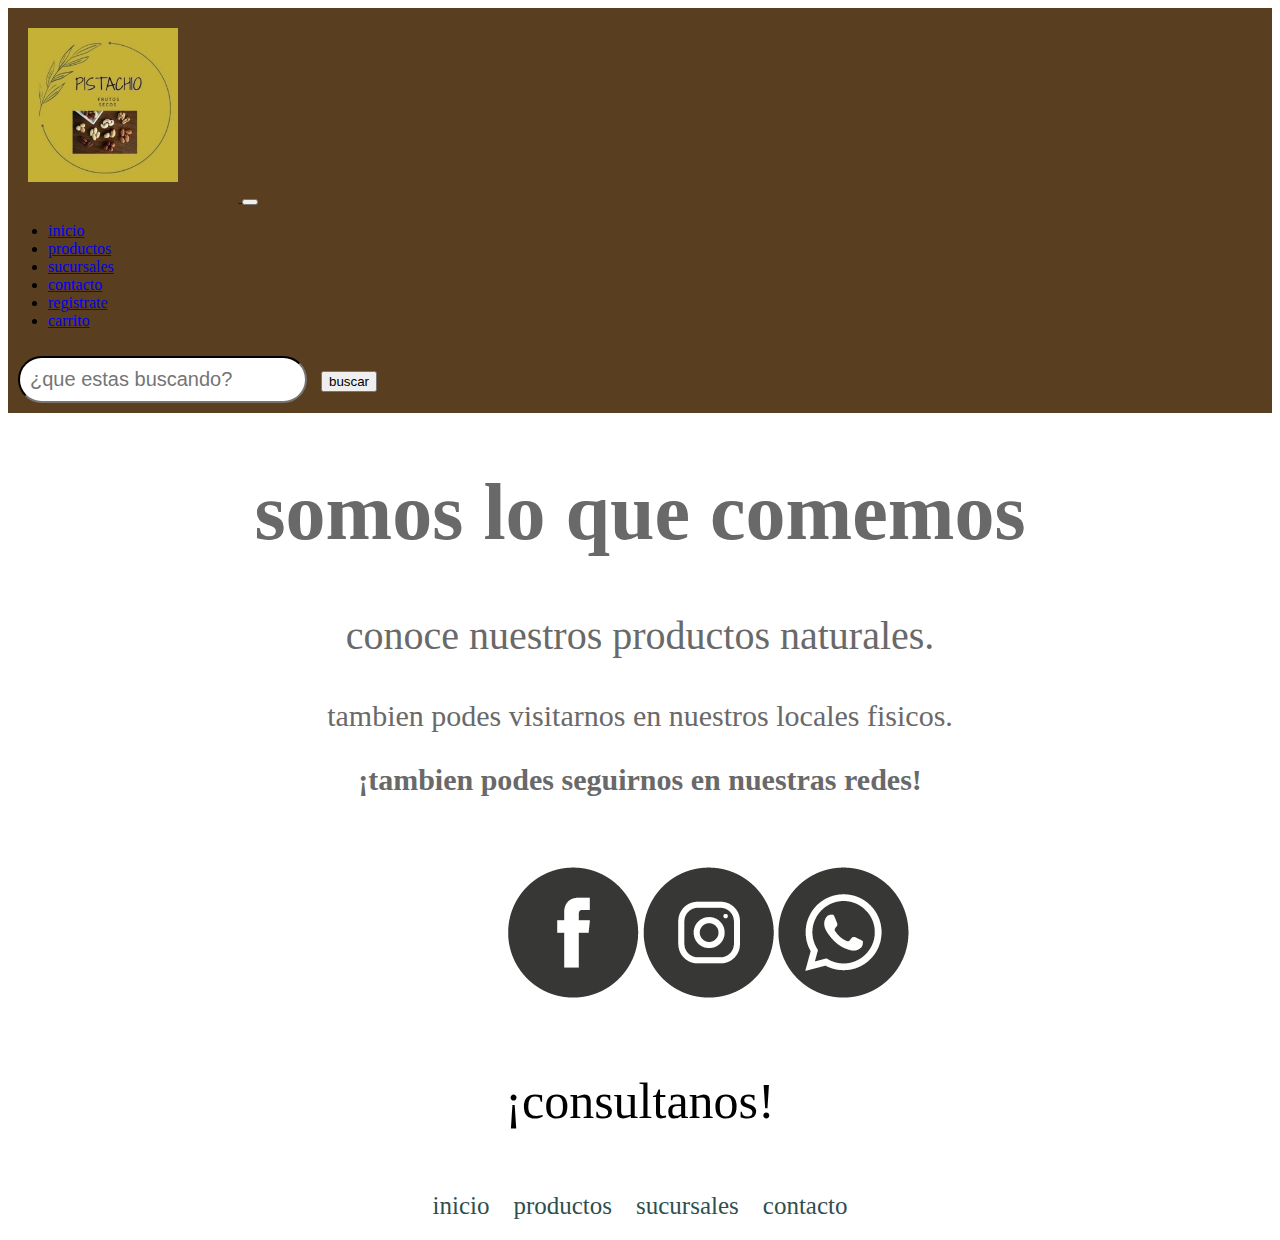
==== index.html @ f4228d95 "navbar boostrap" ====
<!DOCTYPE html>
<html lang="en">

<head>
    <meta charset="UTF-8">
    <meta http-equiv="X-UA-Compatible" content="IE=edge">
    <meta name="viewport" content="width=device-width, initial-scale=1.0">

    <!--hoja de estilos-->
    <link rel="stylesheet" href="css/main.css">

    <!--titulo de mi pagina-->

    <title>Pistachio-frutos secos</title>

</head>

<body>
   
    <header class="fondo-header">
           <!--home-->
    <nav class="navbar navbar-expand-lg">

        <div class="container-fluid">

            

          <a class="navbar-brand"   href="index.html"><img  id="logo-home" src="imagenes/WhatsApp Image 2022-09-08 at 22.38.58.jpeg" alt="logo-pistachio">
          </a> 
          <button class="navbar-toggler" type="button" data-bs-toggle="collapse" data-bs-target="#navbarSupportedContent" aria-controls="navbarSupportedContent" aria-expanded="false" aria-label="Toggle navigation">
            <span class="navbar-toggler-icon"></span>
          </button>
         
          <div class="collapse navbar-collapse" id="navbarSupportedContent">
            <ul class="navbar-nav me-auto mb-2 mb-lg-0">

              <li class="nav-item">
                <a class="nav-link active" aria-current="page" href="index.html">inicio</a>
              </li>

              <li class="nav-item">
                <a class="nav-link" href="pages/productos/productos.html">productos</a>
              </li>

              <li class="nav-item">
                <a class="nav-link" href="pages/sucursales/sucursales.html">sucursales</a>
              </li>

              <li class="nav-item">
                <a class="nav-link" href="#contacto-home">contacto</a>
              </li>
              <li class="nav-item">
                <a class="nav-link" href="pages/registrarse/registrarse.html">registrate</a>
              </li>
              
              <li class="nav-item">
                <a class="nav-link" href="pages/carrito/carrito.html">carrito</a>
              </li>


            </ul>
            <form class="d-flex" role="search">

              <input class="form-control me-2" id="buscador-home" type="search" placeholder="¿que estas buscando?" aria-label="Search">

              <button class="btn btn-secondary"  type="submit">buscar</button>
            
            </form>
            


        
          </div>
        </div>
      </nav>
        


    </header>
   

    <div>
        <h1 id="titulo-home">somos lo que comemos</h1>
        <p id="parrafo-home">conoce nuestros productos naturales.</p>
        <p id="parrafo2-home">tambien podes visitarnos en nuestros locales fisicos.</p>
    </div>





    <footer>
        <h2 id="h2-home">¡tambien podes seguirnos en nuestras redes!</h2>
 
        <div id="logos-home">

            <img src="imagenes/facebook.png"  alt="facebook">

            <img src="imagenes/instagram.png"  alt="instagram">

            <img  src="imagenes/wp.png" alt="WhatsApp">
        </div>
        <p id="consultanos">¡consultanos!</p>

        <div class="listado-home">
            <a href="index.html" id="incio-home2">inicio</a>


            <a href="pages/productos/productos.html">productos</a>


            <a href="pages/sucursales/sucursales.html">sucursales</a>


            <a href="#contacto-home">contacto</a>
        </div>


    </footer>
<!--Bootstrap-->

<!-- CSS only -->
<link href="https://cdn.jsdelivr.net/npm/bootstrap@5.2.2/dist/css/bootstrap.min.css" rel="stylesheet" integrity="sha384-Zenh87qX5JnK2Jl0vWa8Ck2rdkQ2Bzep5IDxbcnCeuOxjzrPF/et3URy9Bv1WTRi" crossorigin="anonymous">

<!-- JavaScript Bundle with Popper -->
<script src="https://cdn.jsdelivr.net/npm/bootstrap@5.2.2/dist/js/bootstrap.bundle.min.js" integrity="sha384-OERcA2EqjJCMA+/3y+gxIOqMEjwtxJY7qPCqsdltbNJuaOe923+mo//f6V8Qbsw3" crossorigin="anonymous"></script>




</body>

</html>
---- css/main.css ----
.fondo-header{
    background-color: #5a3e20;
}

#logo-home {
    padding-top: 10px ;
    padding-right: 10px;
    padding-bottom: 10px;
    padding-left: 10px;
    margin: 10px;
    margin-right: 50px;
    width: 150px;
    

}


#buscador-home {

    border-color: rgb(36, 35, 34);
    border-radius: 90px;
    outline-color: darkslategrey;
    padding-left: 10px;
    padding-top: 10px;
    padding-bottom: 10px;
    padding-right: 10px;
    margin-left: 10px;
    margin-right: 10px;
    margin-top: 10px;
    margin-bottom: 10px;
    font-size: 20px;

}

#titulo-home {
    display: flex;
    justify-content: center;
    font-size: 100%;
    color: dimgray;
  
  
   font-size: 80px;

    
}
#registrarse-home {
   
    margin-left: 300px;
    padding-left: 150px;
    padding-right: 0px;
    padding-top: 100px;
    font-size: 30px;
    color: dimgray;
}
#carrito-home {
    margin-left: 20px;
    padding-left: 10px;
    font-size: 30px;
    color: dimgray;
}
 #parrafo-home {
    display: flex;
    justify-content: center;
    font-size:  40px;
    color: dimgray;
 }
 #parrafo2-home {
    display: flex;
    justify-content: center;
    font-size: 30px;
    color: dimgray;
 }
 #h2-home{
    display: flex;
    justify-content: center;
    font-size: 30px;
    color: dimgray;
    
 }
#logos-home{
    margin-top: 50px;
    padding: 20px;
    padding-right: 50px;
    padding-left: 500px;
   
}
#consultanos {
    display: flex;
    justify-content: center;
    font-size: 50px;
}


.listado-home{
    display: flex;
    justify-content: center;
    font-size: 25px;
    
}
.listado-home a {
    text-decoration: none;
    margin:12px;
    color: darkslategray;
}
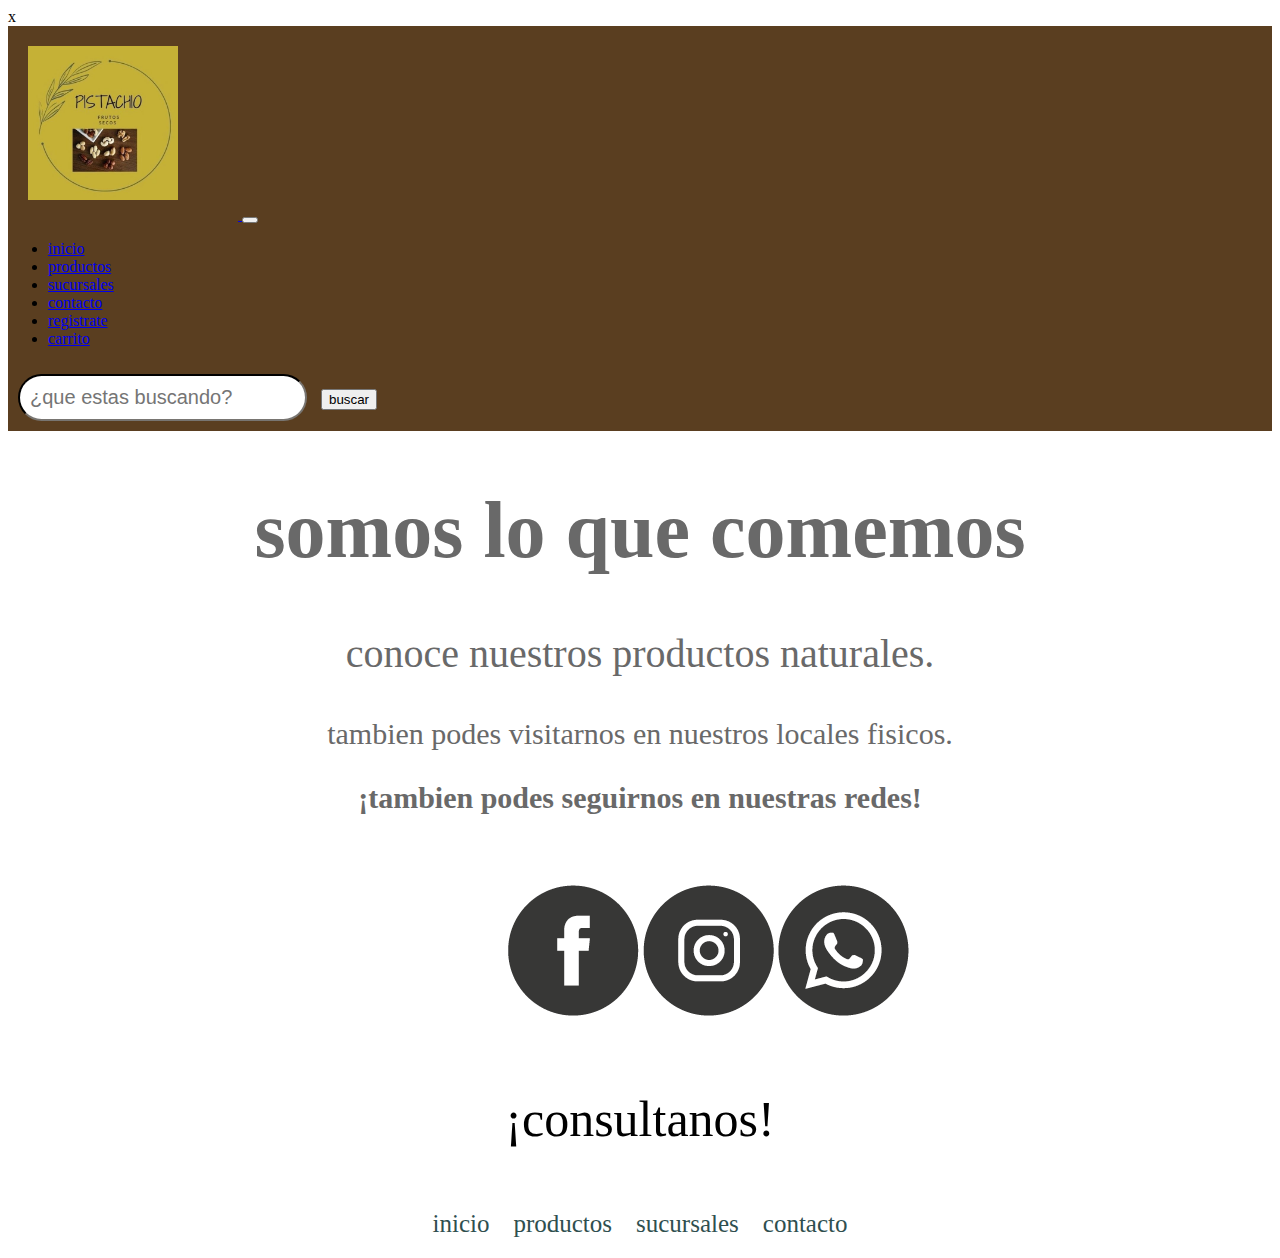
==== commit a7dc05cd: "navbar boostraps" ====
--- a/index.html
+++ b/index.html
@@ -6,7 +6,7 @@
     <meta http-equiv="X-UA-Compatible" content="IE=edge">
     <meta name="viewport" content="width=device-width, initial-scale=1.0">
 
-    <!--hoja de estilos-->
+    <!--hoja de estilos--> x
     <link rel="stylesheet" href="css/main.css">
 
     <!--titulo de mi pagina-->
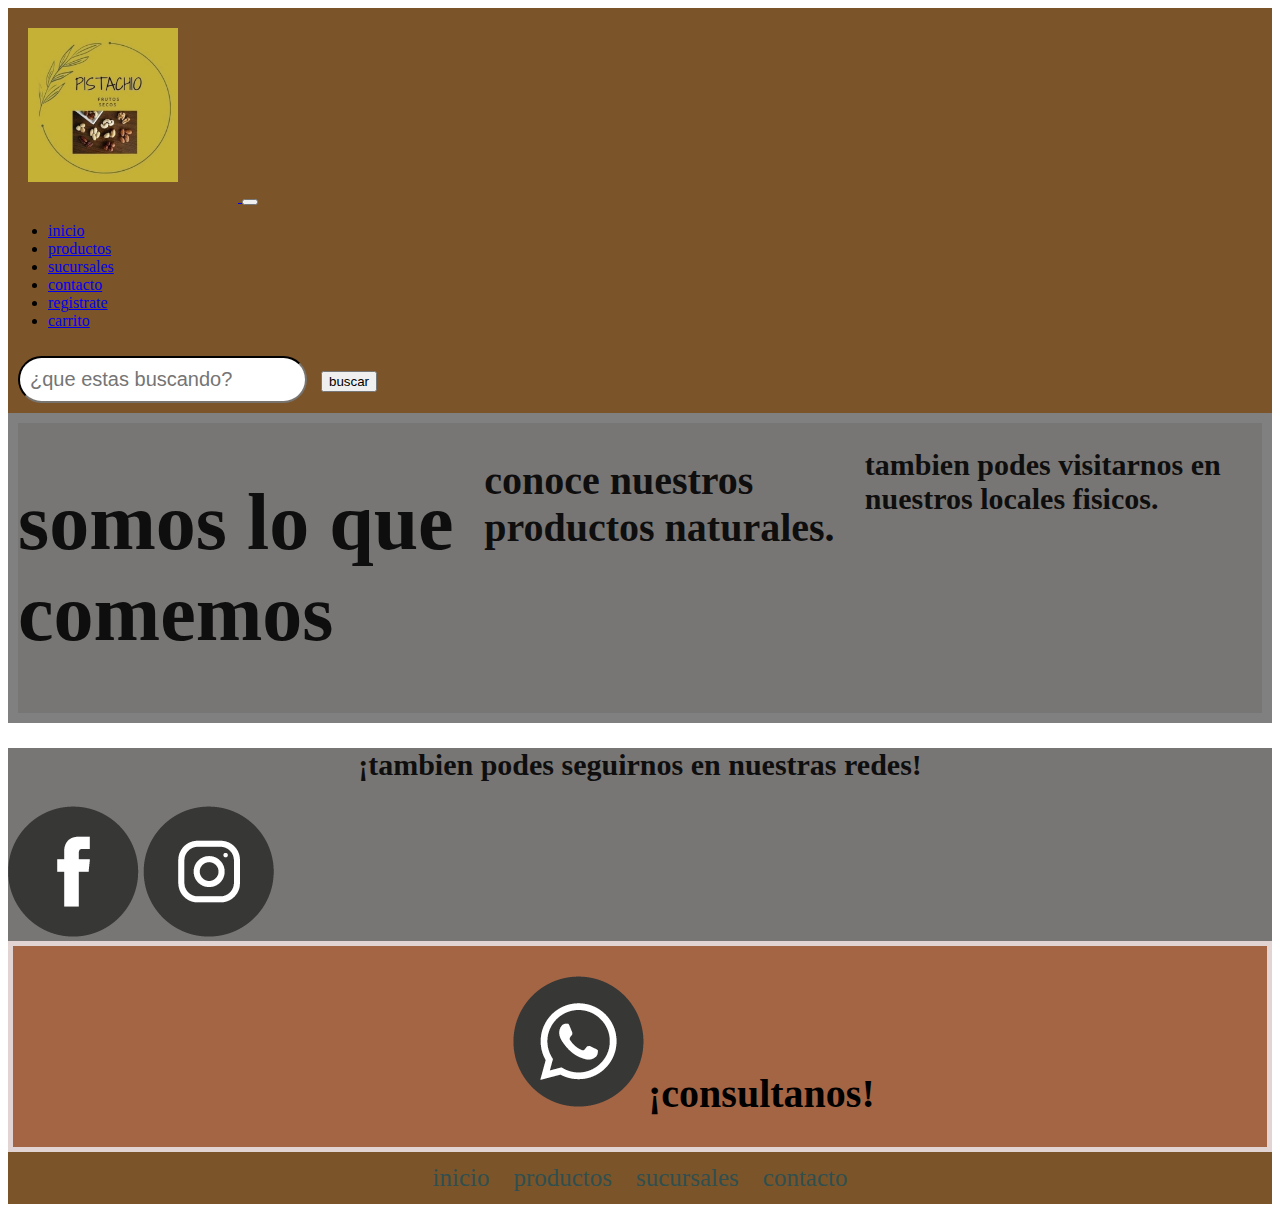
==== commit ae9a35b0: "modificaciones segunda entrega" ====
--- a/index.html
+++ b/index.html
@@ -6,7 +6,7 @@
     <meta http-equiv="X-UA-Compatible" content="IE=edge">
     <meta name="viewport" content="width=device-width, initial-scale=1.0">
 
-    <!--hoja de estilos--> x
+    <!--hoja de estilos--> 
     <link rel="stylesheet" href="css/main.css">
 
     <!--titulo de mi pagina-->
@@ -79,10 +79,12 @@
     </header>
    
 
-    <div>
-        <h1 id="titulo-home">somos lo que comemos</h1>
-        <p id="parrafo-home">conoce nuestros productos naturales.</p>
-        <p id="parrafo2-home">tambien podes visitarnos en nuestros locales fisicos.</p>
+    <div class="contenedor-flexible row">
+
+        <h1 id="titulo-home" class="col-12">somos lo que comemos</h1>
+        <h2 id="subtitulo-home" class="col-12">conoce nuestros productos naturales.</h2>
+        <h2 id="subtitulo2-home" class="col-12">tambien podes visitarnos en nuestros locales fisicos.</h2> 
+
     </div>
 
 
@@ -90,17 +92,21 @@
 
 
     <footer>
+      <div class="contenedor-footer">
         <h2 id="h2-home">¡tambien podes seguirnos en nuestras redes!</h2>
+        <img src="imagenes/facebook.png"  alt="facebook">
+
+        <img src="imagenes/instagram.png"  alt="instagram">
+
+      </div>
+        
  
         <div id="logos-home">
 
-            <img src="imagenes/facebook.png"  alt="facebook">
-
-            <img src="imagenes/instagram.png"  alt="instagram">
-
-            <img  src="imagenes/wp.png" alt="WhatsApp">
+        <img  src="imagenes/wp.png" alt="WhatsApp">
+        <h3 id="consultanos">¡consultanos!</h3>
         </div>
-        <p id="consultanos">¡consultanos!</p>
+         
 
         <div class="listado-home">
             <a href="index.html" id="incio-home2">inicio</a>
--- a/css/main.css
+++ b/css/main.css
@@ -1,5 +1,5 @@
 .fondo-header{
-    background-color: #5a3e20;
+    background-color: #7c542a;
 }
 
 #logo-home {
@@ -17,9 +17,9 @@
 
 #buscador-home {
 
-    border-color: rgb(36, 35, 34);
+    border-color: #242322;
     border-radius: 90px;
-    outline-color: darkslategrey;
+    outline-color: #2f4f4f;
     padding-left: 10px;
     padding-top: 10px;
     padding-bottom: 10px;
@@ -36,7 +36,8 @@
     display: flex;
     justify-content: center;
     font-size: 100%;
-    color: dimgray;
+    color: #0f0e0e;
+    transition: all 3s;
   
   
    font-size: 80px;
@@ -56,42 +57,70 @@
     margin-left: 20px;
     padding-left: 10px;
     font-size: 30px;
-    color: dimgray;
+    color: #0f0e0e;
 }
- #parrafo-home {
+ #subtitulo-home {
     display: flex;
     justify-content: center;
+    
+    
     font-size:  40px;
-    color: dimgray;
+    color: #0f0e0e;
  }
- #parrafo2-home {
+ #subtitulo2-home {
     display: flex;
     justify-content: center;
     font-size: 30px;
-    color: dimgray;
+    color: #0f0e0e;
  }
+.contenedor-flexible {
+    background-color: #787675;
+    display: flex;
+  
+    
+    border: 10px solid grey;
+    
+}
+.contenedor-footer {
+    background-color: #787675;
+    
+    border: 0px solid grey;
+}
  #h2-home{
     display: flex;
     justify-content: center;
     font-size: 30px;
-    color: dimgray;
+    color: #0f0e0e;
     
  }
 #logos-home{
-    margin-top: 50px;
-    padding: 20px;
+    background-color: #a46545;
+    border: 5px solid #e3d4d4;
+    margin-top: 0px;
     padding-right: 50px;
+    padding: 30px;
     padding-left: 500px;
    
 }
+#contacto-home {
+    width: auto;
+    padding: 1px 2px;
+    padding-left: 5px;
+   
+    
+    
+}
 #consultanos {
-    display: flex;
-    justify-content: center;
-    font-size: 50px;
+   display: inline ;
+  
+   
+    font-size: 40px;
+    
 }
 
 
 .listado-home{
+    background-color: #7c542a;
     display: flex;
     justify-content: center;
     font-size: 25px;
@@ -100,5 +129,68 @@
 .listado-home a {
     text-decoration: none;
     margin:12px;
-    color: darkslategray;
+    color: #2f4f4f;
+}
+
+.tabla-productos {
+
+    display:  grid;
+    grid-template-columns: 1fr 1fr 1fr 1fr ; 
+}
+@media screen and (max-width: 520px)  { .tabla-productos {
+    grid-template-columns: 1fr 1fr;
+}
+}
+
+
+ .tabla-productos p {
+    color: #787675;
+    
+    margin: 10px;
+    
+    font-size: medium;
+    letter-spacing: 1px;
+
+
+ } 
+ 
+         
+   
+
+
+.tabla-productos img {
+    width: 100%;
+    height: auto;
+    
+}
+
+.cajita-producto {
+    padding: 20px;
+    margin: 10px;
+    border: 2px solid grey;
+    
+}
+
+.foto-construccion {
+    width: 100%;
+}
+
+.formulario-registrate{
+    width: 100%;
+    height: auto;
+    border: #7c542a ;
+}
+.cajita-registrate {
+    display: grid;
+    grid-column: 1fr 1fr;
+
+    justify-content: center;
+    padding: 60px;
+    margin: 20px;
+    border: #7c542a solid 2px;
+}
+
+.fondo-sucursales{
+    background: #adb5bd;
+    background: linear-gradient(to right, #ac662d,#adb5bd );
 }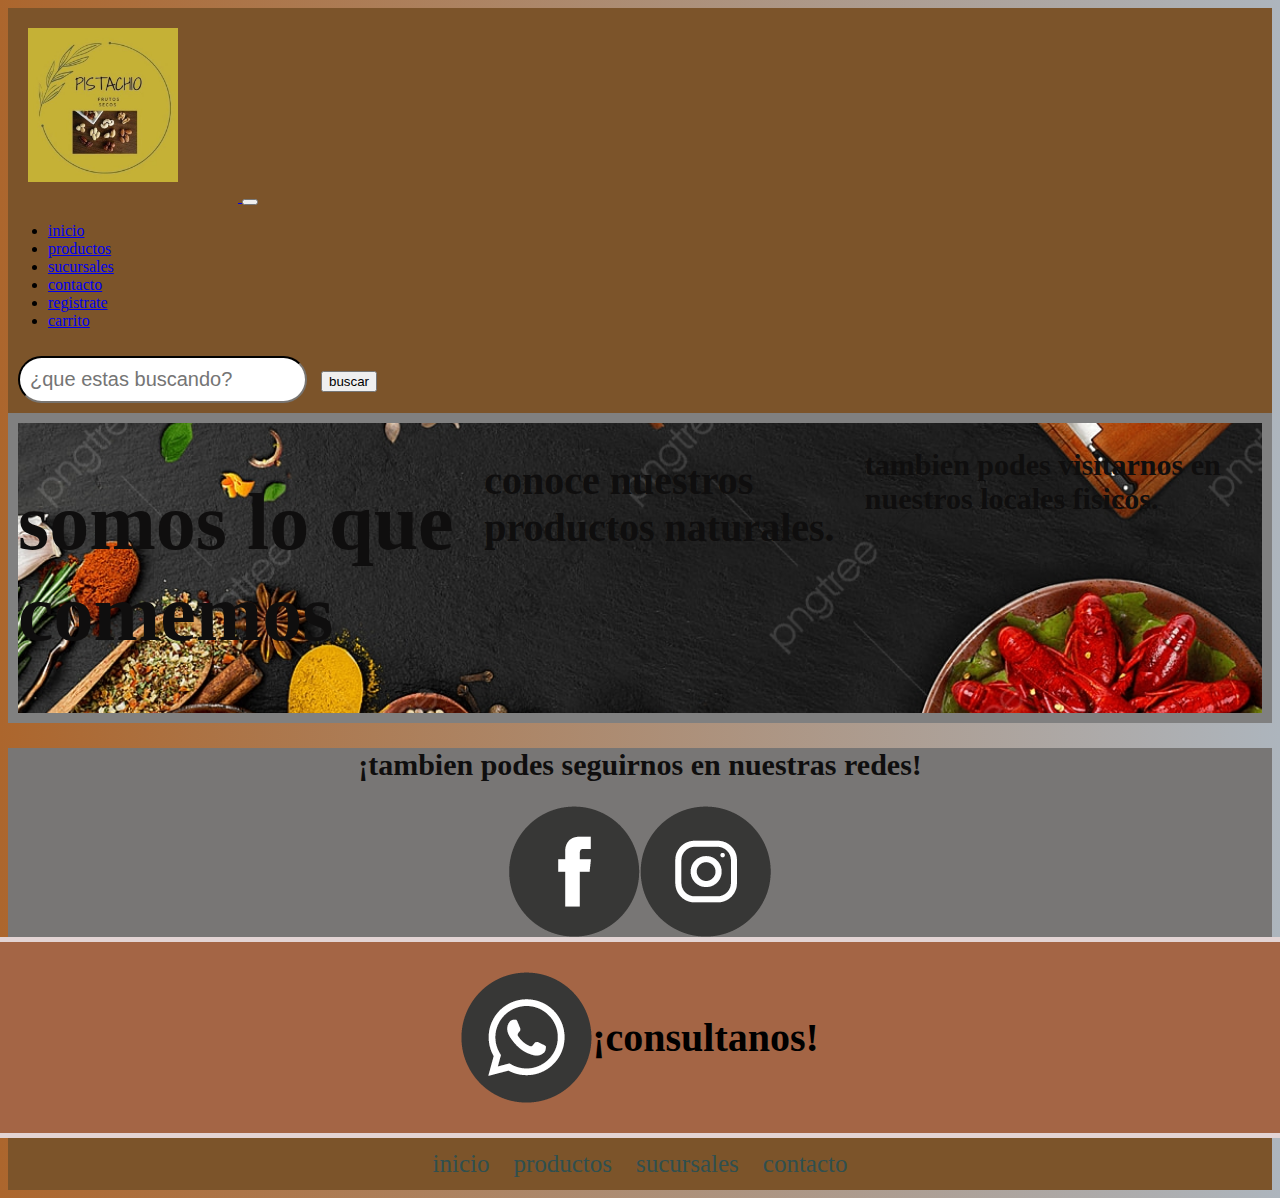
==== commit fa60e248: "responsive en mi footer" ====
--- a/index.html
+++ b/index.html
@@ -2,138 +2,142 @@
 <html lang="en">
 
 <head>
-    <meta charset="UTF-8">
-    <meta http-equiv="X-UA-Compatible" content="IE=edge">
-    <meta name="viewport" content="width=device-width, initial-scale=1.0">
+  <meta charset="UTF-8">
+  <meta http-equiv="X-UA-Compatible" content="IE=edge">
+  <meta name="viewport" content="width=device-width, initial-scale=1.0">
+  <!-- CSS only -->
+  <link href="https://cdn.jsdelivr.net/npm/bootstrap@5.2.2/dist/css/bootstrap.min.css" rel="stylesheet"
+    integrity="sha384-Zenh87qX5JnK2Jl0vWa8Ck2rdkQ2Bzep5IDxbcnCeuOxjzrPF/et3URy9Bv1WTRi" crossorigin="anonymous">
+  <!--hoja de estilos-->
+  <link rel="stylesheet" href="css/main.css">
 
-    <!--hoja de estilos--> 
-    <link rel="stylesheet" href="css/main.css">
+  <!--titulo de mi pagina-->
 
-    <!--titulo de mi pagina-->
-
-    <title>Pistachio-frutos secos</title>
+  <title>Pistachio-frutos secos</title>
 
 </head>
 
 <body>
-   
-    <header class="fondo-header">
-           <!--home-->
+
+  <header class="fondo-header">
+    <!--home-->
     <nav class="navbar navbar-expand-lg">
 
-        <div class="container-fluid">
-
-            
-
-          <a class="navbar-brand"   href="index.html"><img  id="logo-home" src="imagenes/WhatsApp Image 2022-09-08 at 22.38.58.jpeg" alt="logo-pistachio">
-          </a> 
-          <button class="navbar-toggler" type="button" data-bs-toggle="collapse" data-bs-target="#navbarSupportedContent" aria-controls="navbarSupportedContent" aria-expanded="false" aria-label="Toggle navigation">
-            <span class="navbar-toggler-icon"></span>
-          </button>
-         
-          <div class="collapse navbar-collapse" id="navbarSupportedContent">
-            <ul class="navbar-nav me-auto mb-2 mb-lg-0">
-
-              <li class="nav-item">
-                <a class="nav-link active" aria-current="page" href="index.html">inicio</a>
-              </li>
-
-              <li class="nav-item">
-                <a class="nav-link" href="pages/productos/productos.html">productos</a>
-              </li>
-
-              <li class="nav-item">
-                <a class="nav-link" href="pages/sucursales/sucursales.html">sucursales</a>
-              </li>
-
-              <li class="nav-item">
-                <a class="nav-link" href="#contacto-home">contacto</a>
-              </li>
-              <li class="nav-item">
-                <a class="nav-link" href="pages/registrarse/registrarse.html">registrate</a>
-              </li>
-              
-              <li class="nav-item">
-                <a class="nav-link" href="pages/carrito/carrito.html">carrito</a>
-              </li>
+      <div class="container-fluid">
 
 
-            </ul>
-            <form class="d-flex" role="search">
 
-              <input class="form-control me-2" id="buscador-home" type="search" placeholder="¿que estas buscando?" aria-label="Search">
+        <a class="navbar-brand" href="index.html"><img id="logo-home"
+            src="imagenes/WhatsApp Image 2022-09-08 at 22.38.58.jpeg" alt="logo-pistachio">
+        </a>
+        <button class="navbar-toggler" type="button" data-bs-toggle="collapse" data-bs-target="#navbarSupportedContent"
+          aria-controls="navbarSupportedContent" aria-expanded="false" aria-label="Toggle navigation">
+          <span class="navbar-toggler-icon"></span>
+        </button>
 
-              <button class="btn btn-secondary"  type="submit">buscar</button>
-            
-            </form>
-            
+        <div class="collapse navbar-collapse" id="navbarSupportedContent">
+          <ul class="navbar-nav me-auto mb-2 mb-lg-0">
+
+            <li class="nav-item">
+              <a class="nav-link active" aria-current="page" href="index.html">inicio</a>
+            </li>
+
+            <li class="nav-item">
+              <a class="nav-link" href="pages/productos/productos.html">productos</a>
+            </li>
+
+            <li class="nav-item">
+              <a class="nav-link" href="pages/sucursales/sucursales.html">sucursales</a>
+            </li>
+
+            <li class="nav-item">
+              <a class="nav-link" href="#contacto-home">contacto</a>
+            </li>
+            <li class="nav-item">
+              <a class="nav-link" href="pages/registrarse/registrarse.html">registrate</a>
+            </li>
+
+            <li class="nav-item">
+              <a class="nav-link" href="pages/carrito/carrito.html">carrito</a>
+            </li>
 
 
-        
-          </div>
-        </div>
-      </nav>
-        
+          </ul>
+          <form class="d-flex" role="search">
+
+            <input class="form-control me-2" id="buscador-home" type="search" placeholder="¿que estas buscando?"
+              aria-label="Search">
+
+            <button class="btn btn-secondary" type="submit">buscar</button>
+
+          </form>
 
 
-    </header>
-   
 
-    <div class="contenedor-flexible row">
 
-        <h1 id="titulo-home" class="col-12">somos lo que comemos</h1>
-        <h2 id="subtitulo-home" class="col-12">conoce nuestros productos naturales.</h2>
-        <h2 id="subtitulo2-home" class="col-12">tambien podes visitarnos en nuestros locales fisicos.</h2> 
+        </div>
+      </div>
+    </nav>
+
+
+
+  </header>
+
+  <main>
+    <div class="somoslo contenedor-flexible row">
+
+      <h1 id="titulo-home" class="col-12">somos lo que comemos</h1>
+      <h2 id="subtitulo-home" class="col-12">conoce nuestros productos naturales.</h2>
+      <h2 id="subtitulo2-home" class="col-12">tambien podes visitarnos en nuestros locales fisicos.</h2>
 
     </div>
 
 
+    <div class="contenedor-redes">
+      <h2 id="h2-home">¡tambien podes seguirnos en nuestras redes!</h2>
+      <div class="imagenes-redes">
+        <img src="imagenes/facebook.png" alt="facebook">
+
+        <img src="imagenes/instagram.png" alt="instagram">
+      </div>
+
+    </div>
+  </main>
+
+
+  <footer>
 
 
 
-    <footer>
-      <div class="contenedor-footer">
-        <h2 id="h2-home">¡tambien podes seguirnos en nuestras redes!</h2>
-        <img src="imagenes/facebook.png"  alt="facebook">
+    <div id="logos-home">
 
-        <img src="imagenes/instagram.png"  alt="instagram">
-
-      </div>
-        
- 
-        <div id="logos-home">
-
-        <img  src="imagenes/wp.png" alt="WhatsApp">
-        <h3 id="consultanos">¡consultanos!</h3>
-        </div>
-         
-
-        <div class="listado-home">
-            <a href="index.html" id="incio-home2">inicio</a>
+      <img src="imagenes/wp.png" alt="WhatsApp">
+      <h3 id="consultanos">¡consultanos!</h3>
+    </div>
 
 
-            <a href="pages/productos/productos.html">productos</a>
+    <div class="listado-home">
+      <a href="index.html" id="incio-home2">inicio</a>
 
 
-            <a href="pages/sucursales/sucursales.html">sucursales</a>
+      <a href="pages/productos/productos.html">productos</a>
 
 
-            <a href="#contacto-home">contacto</a>
-        </div>
+      <a href="pages/sucursales/sucursales.html">sucursales</a>
 
 
-    </footer>
-<!--Bootstrap-->
+      <a href="#contacto-home">contacto</a>
+    </div>
 
-<!-- CSS only -->
-<link href="https://cdn.jsdelivr.net/npm/bootstrap@5.2.2/dist/css/bootstrap.min.css" rel="stylesheet" integrity="sha384-Zenh87qX5JnK2Jl0vWa8Ck2rdkQ2Bzep5IDxbcnCeuOxjzrPF/et3URy9Bv1WTRi" crossorigin="anonymous">
 
-<!-- JavaScript Bundle with Popper -->
-<script src="https://cdn.jsdelivr.net/npm/bootstrap@5.2.2/dist/js/bootstrap.bundle.min.js" integrity="sha384-OERcA2EqjJCMA+/3y+gxIOqMEjwtxJY7qPCqsdltbNJuaOe923+mo//f6V8Qbsw3" crossorigin="anonymous"></script>
-
+  </footer>
+  <!--Bootstrap-->
 
 
 
 </body>
+<!-- JavaScript Bundle with Popper -->
+<script src="https://cdn.jsdelivr.net/npm/bootstrap@5.2.2/dist/js/bootstrap.bundle.min.js"
+  integrity="sha384-OERcA2EqjJCMA+/3y+gxIOqMEjwtxJY7qPCqsdltbNJuaOe923+mo//f6V8Qbsw3" crossorigin="anonymous"></script>
 
 </html>--- a/css/main.css
+++ b/css/main.css
@@ -81,7 +81,7 @@
     border: 10px solid grey;
     
 }
-.contenedor-footer {
+.contenedor-redes {
     background-color: #787675;
     
     border: 0px solid grey;
@@ -93,13 +93,22 @@
     color: #0f0e0e;
     
  }
+ .imagenes-redes{
+    display: flex;
+    justify-content: center;
+    width: 100%;
+ }
 #logos-home{
+    display: flex;
+    align-items: center;
+    justify-content: center;
+    align-content: center;
     background-color: #a46545;
     border: 5px solid #e3d4d4;
     margin-top: 0px;
-    padding-right: 50px;
     padding: 30px;
-    padding-left: 500px;
+    width: 100%;
+  
    
 }
 #contacto-home {
@@ -124,6 +133,7 @@
     display: flex;
     justify-content: center;
     font-size: 25px;
+    width: 100%;
     
 }
 .listado-home a {
@@ -137,9 +147,16 @@
     display:  grid;
     grid-template-columns: 1fr 1fr 1fr 1fr ; 
 }
-@media screen and (max-width: 520px)  { .tabla-productos {
-    grid-template-columns: 1fr 1fr;
-}
+footer{
+    display: flex;
+    flex-direction: column;
+    align-items: center;
+    justify-content: center;
+    align-content: center;
+}
+@media screen and (max-width: 520px)  { 
+    .tabla-productos {grid-template-columns: 1fr 1fr;}
+
 }
 
 
@@ -190,7 +207,38 @@
     border: #7c542a solid 2px;
 }
 
+.ubicaciones{
+    display: flex;
+    flex-wrap: wrap;
+    justify-content: center;
+}
+.cajita-rw{
+    margin: 10px;
+    display: flex;
+    align-items: center;
+    justify-content: center;
+    flex-direction: column;
+    border: solid black 2px;
+    border-radius: 30px;
+    padding: 10px;
+    background: linear-gradient(to right,#adb5bd ,#ac662d );
+}
 .fondo-sucursales{
     background: #adb5bd;
     background: linear-gradient(to right, #ac662d,#adb5bd );
+    display: flex;
+    flex-direction: column;
+    justify-content: center;
+    align-items: center;
+}
+body{
+    background: #adb5bd;
+    background: linear-gradient(to right, #ac662d,#adb5bd );
+  }
+  .somoslo{
+background-image: url(../imagenes/pngtree-food-seasoning-picture-image_384376.jpg);
+background-repeat: no-repeat;
+background-position: center;
+background-size: 100%;
+background-position-y: -50px;
 }